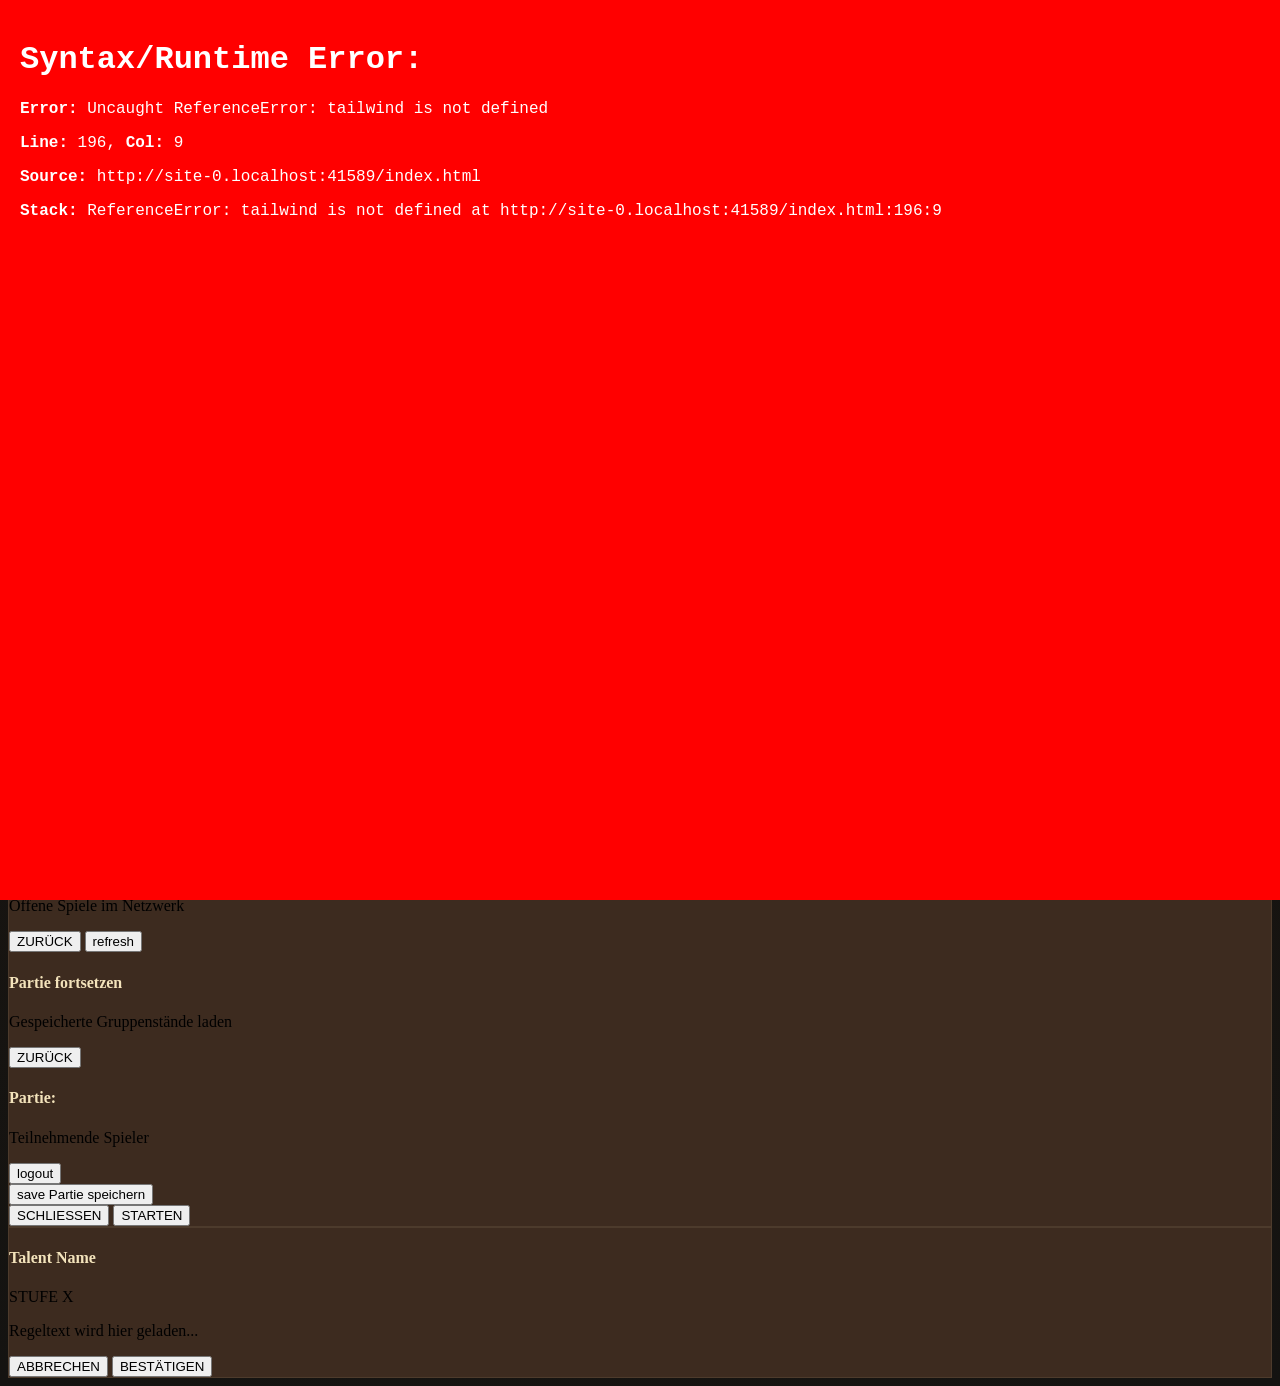
==== index.html @ 29bbc565 "feat: Sync-System Lobby-Erweiterung + openSyncModal Wrapper - Lobby-Spielerkarten: Heldenportraet, H" ====
<!DOCTYPE html>
<html class="dark" lang="de">
<head>
    <meta charset="utf-8"/>
    <link rel="icon" type="image/png" href="icon.png"/>
    <script>
    // Beautiful Medieval Custom Alert Modal Interceptor
    window.alert = function(message) {
        const existing = document.getElementById('custom-alert-popup');
        if (existing) existing.remove();

        const alertHtml = `
            <div id="custom-alert-popup" class="fixed inset-0 z-[9999] flex items-center justify-center p-4 animate-fade-in" style="font-family: 'Noto Serif', serif; color: #e5e2e1;">
                <div class="absolute inset-0 bg-black/80 backdrop-blur-sm" onclick="document.getElementById('custom-alert-popup').remove()"></div>
                <div class="wood-card w-full max-w-sm p-6 relative shadow-2xl border-2 border-secondary/40 text-center animate-scale-up">
                    <div class="flex justify-center mb-3">
                        <span class="material-symbols-outlined text-secondary text-5xl">auto_awesome</span>
                    </div>
                    <h4 class="font-headline text-lg text-primary mb-2 italic">Aufmerksamkeit</h4>
                    <p class="text-on-surface text-xs leading-relaxed mb-5" style="color: #e5e2e1;">${message.replace(/\n/g, '<br>')}</p>
                    <button onclick="document.getElementById('custom-alert-popup').remove()" 
                            class="w-full bg-secondary text-on-secondary py-2.5 font-headline font-bold uppercase text-[10px] tracking-widest hover:brightness-110 active:scale-95 transition-all shadow-md">
                        SCHLIESSEN
                    </button>
                </div>
            </div>
        `;
        document.body.insertAdjacentHTML('beforeend', alertHtml);
    };

    // Universal Local Asset Path Clean-up and URL-encoding Interceptor
    (function() {
        const cleanAndEncode = function(val) {
            if (typeof val === 'string' && val.length > 0 && !val.startsWith('data:') && !val.startsWith('http:') && !val.startsWith('https:')) {
                // Decode first to prevent double percent-encoding
                let clean = val;
                try {
                    clean = decodeURIComponent(clean);
                } catch(e) {
                    try {
                        clean = decodeURI(clean);
                    } catch(err) {}
                }
                
                // Recovery replacements for Latin-1 interpreted UTF-8 corruptions before lowercase
                clean = clean.replace(/Ã¤/g, 'ae');
                clean = clean.replace(/Ã¶/g, 'oe');
                clean = clean.replace(/Ã¼/g, 'ue');
                clean = clean.replace(/ÃŸ/g, 'ss');
                clean = clean.replace(/Ã„/g, 'ae');
                clean = clean.replace(/Ã–/g, 'oe');
                clean = clean.replace(/Ãœ/g, 'ue');
                clean = clean.replace(/Ã\u0084/g, 'ae');
                clean = clean.replace(/Ã\u201e/g, 'ae');

                // Map to lowercase to standardize
                clean = clean.toLowerCase();

                // Recovery replacements for lowercase Latin-1 interpreted UTF-8 corruptions
                clean = clean.replace(/ã¤/g, 'ae');
                clean = clean.replace(/ã¶/g, 'oe');
                clean = clean.replace(/ã¼/g, 'ue');
                clean = clean.replace(/ãÿ/g, 'ss');

                // Ultimate fallback regex-based healing of encoding corruptions in folder/file names
                clean = clean.replace(/h[^a-z0-9\/]ndler/g, 'haendler');
                clean = clean.replace(/r[^a-z0-9\/]stung/g, 'ruestung');
                clean = clean.replace(/r[^a-z0-9\/]stungen/g, 'ruestungen');
                clean = clean.replace(/str[^a-z0-9\/]flings/g, 'straeflings');
                
                // If the path contains "bilder_karten/" or "bilder karten/", extract starting from it
                let idx = clean.indexOf('bilder_karten/');
                if (idx === -1) {
                    idx = clean.indexOf('bilder karten/');
                }
                
                if (idx !== -1) {
                    // Extract relative path from "bilder_karten/" onwards
                    clean = clean.substring(idx);
                } else {
                    // Otherwise strip relative parent directories if present
                    clean = clean.replace(/^\.\.\/\.\.\//, '');
                }
                
                // Perform robust ASCII space-to-underscore and Umlaut sanitization
                clean = clean.replace(/ /g, '_');
                clean = clean.replace(/,/g, '');
                clean = clean.replace(/ä/g, 'ae');
                clean = clean.replace(/ö/g, 'oe');
                clean = clean.replace(/ü/g, 'ue');
                clean = clean.replace(/ß/g, 'ss');
                clean = clean.replace(/&/g, 'und');
                clean = clean.replace(/´/g, '');
                clean = clean.replace(/`/g, '');
                clean = clean.replace(/'/g, '');
                
                return encodeURI(clean);
            }
            return val;
        };

        // Intercept HTMLImageElement.src setter
        const imgDescriptor = Object.getOwnPropertyDescriptor(HTMLImageElement.prototype, 'src');
        if (imgDescriptor && imgDescriptor.set) {
            const originalImgSet = imgDescriptor.set;
            Object.defineProperty(HTMLImageElement.prototype, 'src', {
                set: function(val) {
                    originalImgSet.call(this, cleanAndEncode(val));
                },
                get: imgDescriptor.get,
                configurable: true,
                enumerable: true
            });
        }

        // Intercept HTMLAudioElement.src setter
        const audioDescriptor = Object.getOwnPropertyDescriptor(HTMLAudioElement.prototype, 'src') 
            || Object.getOwnPropertyDescriptor(HTMLMediaElement.prototype, 'src');
        if (audioDescriptor && audioDescriptor.set) {
            const originalAudioSet = audioDescriptor.set;
            Object.defineProperty(HTMLAudioElement.prototype, 'src', {
                set: function(val) {
                    originalAudioSet.call(this, cleanAndEncode(val));
                },
                get: audioDescriptor.get,
                configurable: true,
                enumerable: true
            });
        }

        // Setup MutationObserver to intercept and sanitize all image and audio elements added via innerHTML/DOM mutation
        const sanitizeElement = function(el) {
            if (el.tagName === 'IMG') {
                let srcVal = el.getAttribute('src');
                if (srcVal) {
                    let clean = cleanAndEncode(srcVal);
                    if (el.getAttribute('src') !== clean) {
                        el.setAttribute('src', clean);
                    }
                }
            } else if (el.tagName === 'AUDIO') {
                let srcVal = el.getAttribute('src');
                if (srcVal) {
                    let clean = cleanAndEncode(srcVal);
                    if (el.getAttribute('src') !== clean) {
                        el.setAttribute('src', clean);
                    }
                }
            }
        };

        const observer = new MutationObserver(function(mutations) {
            mutations.forEach(function(mutation) {
                if (mutation.type === 'childList') {
                    mutation.addedNodes.forEach(function(node) {
                        if (node.nodeType === Node.ELEMENT_NODE) {
                            sanitizeElement(node);
                            node.querySelectorAll('img, audio').forEach(sanitizeElement);
                        }
                    });
                } else if (mutation.type === 'attributes') {
                    sanitizeElement(mutation.target);
                }
            });
        });

        observer.observe(document.documentElement, {
            childList: true,
            subtree: true,
            attributes: true,
            attributeFilter: ['src']
        });
    })();
    </script>
    <script>
    window.onerror = function(message, source, lineno, colno, error) {
        var div = document.createElement('div');
        div.style.position = 'fixed';
        div.style.inset = '0';
        div.style.background = 'red';
        div.style.color = 'white';
        div.style.zIndex = '9999';
        div.style.padding = '20px';
        div.style.fontFamily = 'monospace';
        div.style.fontSize = '16px';
        div.style.overflow = 'auto';
        div.innerHTML = '<h1>Syntax/Runtime Error:</h1><p><b>Error:</b> ' + message + '</p><p><b>Line:</b> ' + lineno + ', <b>Col:</b> ' + colno + '</p><p><b>Source:</b> ' + source + '</p><p><b>Stack:</b> ' + (error ? error.stack : 'N/A') + '</p>';
        document.documentElement.appendChild(div);
    };
    </script>
    <meta content="width=device-width, initial-scale=1.0" name="viewport"/>
    <title>Stitch RPG Companion</title>
    <script src="tailwind.min.js"></script>
    <link href="material-symbols.css" rel="stylesheet"/>
    <script id="tailwind-config">
        tailwind.config = {
            darkMode: "class",
            theme: {
                extend: {
                    "colors": {
                        "tertiary": "#e7e3e3",
                        "secondary-fixed-dim": "#e4c375",
                        "on-error": "#690005",
                        "inverse-surface": "#e7e2dd",
                        "secondary": "#e4c375",
                        "secondary-container": "#5c4601",
                        "on-tertiary-container": "#555353",
                        "primary": "#f3e3bb",
                        "surface": "#141311",
                        "tertiary-container": "#cbc7c7",
                        "surface-container": "#211f1d",
                        "on-surface-variant": "#cdc6b8",
                        "tertiary-fixed": "#e6e1e1",
                        "on-primary-container": "#5d5335",
                        "tertiary-fixed-dim": "#c9c6c5",
                        "secondary-fixed": "#ffdf97",
                        "on-secondary-fixed-variant": "#5a4300",
                        "surface-bright": "#3b3936",
                        "surface-variant": "#363431",
                        "outline-variant": "#4b463c",
                        "background": "#141311",
                        "on-primary": "#383015",
                        "primary-fixed-dim": "#d4c59f",
                        "on-secondary": "#3e2e00",
                        "on-tertiary-fixed-variant": "#484646",
                        "on-secondary-fixed": "#251a00",
                        "surface-container-high": "#2b2a27",
                        "on-primary-fixed-variant": "#504629",
                        "on-background": "#e7e2dd",
                        "on-secondary-container": "#d5b569",
                        "error-container": "#93000a",
                        "on-tertiary-fixed": "#1c1b1b",
                        "on-primary-fixed": "#221b03",
                        "surface-tint": "#d4c59f",
                        "primary-container": "#d6c7a1",
                        "outline": "#969084",
                        "on-error-container": "#ffdad6",
                        "surface-dim": "#141311",
                        "on-surface": "#e7e2dd",
                        "surface-container-low": "#1d1b19",
                        "inverse-primary": "#695e3f",
                        "surface-container-lowest": "#0f0e0c",
                        "primary-fixed": "#f1e1ba",
                        "on-tertiary": "#313030",
                        "inverse-on-surface": "#32302d",
                        "error": "#ffb4ab",
                        "surface-container-highest": "#363431"
                    },
                    "borderRadius": {
                        "DEFAULT": "0.25rem",
                        "lg": "0.5rem",
                        "xl": "0.75rem",
                        "full": "9999px"
                    },
                    "spacing": {
                        "stack-sm": "8px",
                        "margin-page": "40px",
                        "unit": "8px",
                        "stack-lg": "32px",
                        "container-max": "1200px",
                        "stack-md": "16px",
                        "gutter": "24px"
                    },
                    "fontFamily": {
                        "headline-md": ["Newsreader"],
                        "body-md": ["Work Sans"],
                        "label-md": ["Work Sans"],
                        "headline-xl": ["Newsreader"],
                        "body-lg": ["Work Sans"],
                        "headline-lg": ["Newsreader"],
                        "label-sm": ["Work Sans"],
                        "headline": ["Newsreader", "serif"],
                        "body": ["Work Sans", "sans-serif"]
                    },
                    "fontSize": {
                        "headline-md": ["24px", {"lineHeight": "1.3", "fontWeight": "500"}],
                        "body-md": ["16px", {"lineHeight": "1.6", "fontWeight": "400"}],
                        "label-md": ["14px", {"lineHeight": "1.4", "letterSpacing": "0.05em", "fontWeight": "600"}],
                        "headline-xl": ["48px", {"lineHeight": "1.1", "letterSpacing": "-0.02em", "fontWeight": "600"}],
                        "body-lg": ["18px", {"lineHeight": "1.6", "fontWeight": "400"}],
                        "headline-lg": ["32px", {"lineHeight": "1.2", "fontWeight": "500"}],
                        "label-sm": ["12px", {"lineHeight": "1.4", "letterSpacing": "0.1em", "fontWeight": "500"}]
                    }
                },
            },
        }
    </script>
    <style>
        @keyframes fadeIn {
            from { opacity: 0; }
            to { opacity: 1; }
        }
        @keyframes scaleUp {
            from { transform: scale(0.95); opacity: 0; }
            to { transform: scale(1); opacity: 1; }
        }
        .animate-fade-in {
            animation: fadeIn 0.15s ease-out forwards;
        }
        .animate-scale-up {
            animation: scaleUp 0.2s cubic-bezier(0.34, 1.56, 0.64, 1) forwards;
        }

        .leather-texture {
            background-color: #141311;
            background-image: radial-gradient(circle at 50% 50%, rgba(42, 27, 14, 0.4) 0%, rgba(20, 19, 17, 1) 100%);
        }
        .wood-card {
            background-color: #3D2B1F;
            border: 1px solid rgba(212, 197, 159, 0.1);
            position: relative;
        }
        .wood-card::before {
            content: "";
            position: absolute;
            top: 0; left: 0; right: 0; bottom: 0;
            background-image: url(https://lh3.googleusercontent.com/aida-public/[base64]);
            opacity: 0.05;
            pointer-events: none;
        }
        .parchment-accent { color: #f3e3bb; }
        .gilden-select {
            background-color: #211f1d;
            border: 1px solid #4b463c;
            color: #d4c59f;
            padding: 4px 12px;
            font-family: 'Work Sans', sans-serif;
            font-size: 14px;
            border-radius: 0.25rem;
            appearance: none;
            -webkit-appearance: none;
            -moz-appearance: none;
            background-image: none !important;
            cursor: pointer;
        }
        .modal-overlay {
            background-color: rgba(0, 0, 0, 0.85);
            backdrop-filter: blur(4px);
        }
        .no-scrollbar::-webkit-scrollbar { display: none; }
        .no-scrollbar { -ms-overflow-style: none; scrollbar-width: none; }
        
        .custom-scrollbar::-webkit-scrollbar { width: 4px; }
        .custom-scrollbar::-webkit-scrollbar-track { background: rgba(0,0,0,0.2); }
        .custom-scrollbar::-webkit-scrollbar-thumb { background: #4b463c; }

        /* Force hide video controls, play buttons, and overlays on WebKit/Blink (Android/iOS) */
        video::-webkit-media-controls {
            display: none !important;
        }
        video::-webkit-media-controls-enclosure {
            display: none !important;
        }
        video::-webkit-media-controls-panel {
            display: none !important;
        }
        video::-webkit-media-controls-play-button {
            display: none !important;
        }
        video::-webkit-media-controls-overlay-play-button {
            display: none !important;
        }
        video {
            pointer-events: none !important;
        }

        /* Combat Simulator Styles */
        .grid-battlefield {
            display: grid;
            grid-template-columns: repeat(15, 1fr);
            grid-template-rows: repeat(15, 1fr);
            width: 100%;
            max-width: 390px;
            aspect-ratio: 1 / 1;
            border: 2px solid #e9c176;
            background-color: #0e0e0e;
            position: relative;
            margin: 0 auto;
        }
        .grid-cell {
            border: 1px solid rgba(233, 193, 118, 0.1);
            display: flex;
            align-items: center;
            justify-content: center;
            font-family: 'Newsreader', serif;
            font-weight: 800;
            color: #e9c176;
            font-size: 0.8rem;
            cursor: pointer;
        }
        .grid-cell.highlight {
            background-color: rgba(233, 193, 118, 0.2);
        }
        .bento-action-button {
            transition: all 0.2s ease-out;
            border: 1px solid rgba(233, 193, 118, 0.15);
        }
        .bento-action-button:disabled {
            opacity: 0.3;
            cursor: not-allowed;
            background-color: #1a1a1a;
        }
        .flash-red-overlay {
            pointer-events: none;
            position: absolute;
            inset: 0;
            z-index: 50;
        }
        @keyframes flash-green {
            0%, 100% { background-color: transparent; }
            50% { background-color: rgba(34, 197, 94, 0.2); }
        }
        @keyframes flash-red {
            0%, 100% { background-color: transparent; }
            50% { background-color: rgba(239, 68, 68, 0.4); }
        }
        .animate-flash-green {
            animation: flash-green 1.5s infinite;
        }
        .animate-flash-red {
            animation: flash-red 0.2s 3;
        }

        .parchment-texture {
            background-image: url(https://lh3.googleusercontent.com/aida-public/[base64]);
            background-color: #211f1d;
        }
        .inner-gold-stroke {
            box-shadow: inset 0 0 0 1px rgba(212, 197, 159, 0.1);
        }
        .ink-bleed {
            filter: contrast(120%) brightness(90%);
        }
        /* New Questlog Styles */
        .wax-seal {
            background: radial-gradient(circle at 30% 30%, #93000a 0%, #690005 100%);
            border: 2px solid #5c4601;
        }
        .parchment-glow {
            box-shadow: inset 0 0 40px rgba(243, 227, 187, 0.05);
        }
        html, body {
            overflow-y: auto !important;
            height: auto !important;
            min-height: 100% !important;
            -webkit-overflow-scrolling: touch !important;
        }

        @media (max-width: 768px) {
            html {
                font-size: 12px !important;
            }
            body {
                font-size: 12px !important;
            }
            
            /* Make top bar and bottom nav bar compact to save space */
            header.bg-surface-dim {
                padding: 8px 12px !important;
                height: auto !important;
                min-height: 56px !important;
            }
            header.bg-surface-dim img {
                width: 32px !important;
                height: 32px !important;
            }
            header.bg-surface-dim h1 {
                font-size: 18px !important;
            }
            nav.fixed.bottom-0 {
                height: 60px !important;
            }
            nav.fixed.bottom-0 button {
                min-width: 52px !important;
                padding: 4px !important;
            }
            nav.fixed.bottom-0 button .material-symbols-outlined {
                font-size: 20px !important;
            }
            nav.fixed.bottom-0 button span.text-\[10px\] {
                font-size: 8px !important;
            }
            
            /* Main content padding reduction */
            main {
                padding-bottom: 80px !important;
                padding-left: 12px !important;
                padding-right: 12px !important;
            }
            
            /* Bento grid responsiveness */
            .grid-cols-12 {
                grid-template-columns: repeat(1, minmax(0, 1fr)) !important;
            }
            .md\:col-span-4, .md\:col-span-8, .md\:col-span-3, .md\:col-span-9 {
                grid-column: span 1 / span 1 !important;
            }
            
            /* Custom popups and modals mobile scroll fix */
            .fixed.inset-0.z-\[100\], 
            .fixed.inset-0.z-\[110\],
            .fixed.inset-0.z-50.flex.items-center {
                align-items: flex-start !important;
                justify-content: center !important;
                overflow-y: auto !important;
                padding: 16px 12px !important;
                -webkit-overflow-scrolling: touch !important;
            }
            
            /* Modal wood cards should grow naturally, not be capped at 90vh */
            .wood-card {
                max-height: none !important;
                height: auto !important;
                overflow: visible !important;
                padding: 16px !important;
                width: 100% !important;
                max-width: 450px !important;
            }
            .wood-card.max-w-5xl, .wood-card.max-w-4xl {
                max-height: none !important;
                height: auto !important;
                overflow: visible !important;
            }
            
            /* Hero Selection Grid: 2 columns on mobile */
            .grid.grid-cols-3 {
                grid-template-columns: repeat(2, minmax(0, 1fr)) !important;
                gap: 12px !important;
                max-height: none !important;
                overflow: visible !important;
            }
            .grid.grid-cols-3 button {
                width: 100% !important;
            }
            
            /* Detail Modal Hero Image size reduction & center */
            .wood-card.max-w-4xl.flex-col.md\:flex-row {
                flex-direction: column !important;
                gap: 16px !important;
            }
            .w-full.md\:w-1\/2.aspect-square {
                width: 140px !important;
                height: 140px !important;
                margin: 0 auto !important;
                aspect-ratio: 1/1 !important;
            }
            
            /* Combat Simulator grid-battlefield mobile support */
            .grid-battlefield {
                width: 100% !important;
                max-width: 320px !important;
                height: auto !important;
                aspect-ratio: 1 / 1 !important;
                margin: 0 auto !important;
            }
            
            /* Button adjustments */
            button {
                padding: 10px 12px !important;
            }
        }
    </style>
</head>
<body class="leather-texture min-h-screen text-on-surface font-body selection:bg-secondary/30 flex flex-col">
    <!-- Video Intro Overlay with Spinner -->
    <div id="intro-overlay" class="fixed inset-0 z-[999] bg-black flex items-center justify-center">
        <div id="intro-spinner" class="absolute z-10 flex flex-col items-center gap-3">
            <div class="w-12 h-12 border-4 border-secondary border-t-transparent rounded-full animate-spin"></div>
            <p class="text-[10px] text-secondary font-headline uppercase tracking-widest italic">Lade Abenteuer...</p>
        </div>
        <video id="intro-video" class="w-full h-full object-contain opacity-0 transition-opacity duration-300" autoplay muted playsinline webkit-playsinline preload="auto">
            <source src="intro.mp4" type="video/mp4">
        </video>
    </div>

    <!-- TopAppBar -->
    <header class="bg-surface-dim shadow-[0_10px_30px_rgba(0,0,0,0.6)] border-b border-outline-variant/20 sticky top-0 z-40 flex flex-col md:flex-row justify-between items-center w-full px-6 md:px-10 h-auto py-2 md:h-20 gap-3">
        <div class="flex items-center gap-4 w-full md:w-auto">
            <div class="relative w-10 h-10 flex items-center justify-center bg-primary/10 rounded-md border border-[#e9c176]/30 shadow-lg overflow-hidden shrink-0">
                <img src="icon.png" onerror="this.style.display='none'; document.getElementById('top-bar-fallback-icon').classList.remove('hidden');" class="absolute inset-0 w-full h-full object-contain" alt="Icon"/>
                <span id="top-bar-fallback-icon" class="hidden material-symbols-outlined text-primary text-2xl font-bold">auto_awesome</span>
            </div>
            <button data-nav="startseite" id="btn-menu" class="text-secondary hover:text-primary transition-colors">
                <span class="material-symbols-outlined text-3xl">menu</span>
            </button>
            <div class="flex flex-col flex-1">
                <div class="flex items-center gap-2">
                    <h1 id="top-hero-name" class="text-primary font-headline text-2xl md:text-3xl leading-none">Ingo der Flotte</h1>
                    <span id="top-hero-level" class="bg-primary/20 text-primary border border-primary/30 px-2 py-0.5 rounded text-[10px] uppercase font-bold tracking-widest">Level 14</span>
                </div>
                <div class="mt-1 relative w-full flex items-center gap-2">
                    <select id="top-chapter-select" class="gilden-select !bg-transparent border-none !p-0 !h-auto text-on-surface-variant text-[11px] font-label-sm uppercase tracking-wider">
                        <option value="1">Kapitel 1: Die Ankunft</option>
                        <option value="2">Kapitel 2: Die ersten Prüfungen</option>
                        <option value="3" selected>Kapitel 3: Artefakte der Ur-Ahnen</option>
                        <option value="4">Kapitel 4: Der Überfall</option>
                        <option value="5">Kapitel 5: Die Entscheidung</option>
                    </select>
                </div>
            </div>
        </div>
        <div class="flex items-center gap-3 w-full md:w-auto justify-end">
            <!-- Kapitel bestätigen Button -->
            <button id="btn-confirm-chapter" onclick="window.confirmChapterSelection()" class="bg-secondary text-on-secondary px-3 py-1.5 text-[9px] font-headline uppercase font-bold tracking-wider rounded-sm hover:brightness-110 active:scale-95 transition-all shadow-md">Kapitel bestätigen</button>
            <!-- Audio Toggle Button -->
            <button onclick="window.BGM?.toggleMute(); this.querySelector('.material-symbols-outlined').innerText = window.BGM?.isMuted ? 'volume_off' : 'volume_up';" class="text-secondary hover:text-primary transition-all p-2 rounded bg-surface-container-high border border-outline-variant/30 flex items-center justify-center shadow-md" title="Musik an/aus">
                <span class="material-symbols-outlined text-lg">volume_up</span>
            </button>
            <!-- Sync Status Button -->
            <button onclick="window.openSyncModal()" class="text-secondary hover:text-primary transition-all p-2 rounded bg-surface-container-high border border-outline-variant/30 flex items-center justify-center shadow-md" id="btn-sync" title="Partie-Synchronisation">
                <span class="material-symbols-outlined text-lg text-red-500" id="sync-icon">sync_disabled</span>
            </button>
            <div class="flex items-center gap-2 px-4 py-1 bg-surface-container-high rounded-sm border border-outline-variant/30">
                <span id="top-ore-display" class="font-bold text-secondary">1.450 Erz</span>
            </div>
        </div>
    </header>

    <!-- Main Content Area -->
    <main id="app-content" class="flex-grow pb-24">
        <!-- Content will be injected here -->
    </main>

    <!-- BottomNavBar -->
    <nav class="fixed bottom-0 left-0 w-full z-40 flex justify-around items-center bg-surface-container-high h-20 shadow-[0_-15px_35px_rgba(0,0,0,0.5)] border-t border-outline-variant/30 overflow-x-auto no-scrollbar">
        <button data-nav="status" id="nav-status" class="nav-item flex flex-col items-center justify-center text-on-tertiary-container h-full min-w-[72px] px-2 opacity-60 hover:bg-surface-variant/50 transition-all duration-200">
            <span class="material-symbols-outlined">person_4</span>
            <span class="text-[10px] uppercase tracking-widest mt-1">Status</span>
        </button>
        <button data-nav="beutel" id="nav-beutel" class="nav-item flex flex-col items-center justify-center text-on-tertiary-container h-full min-w-[72px] px-2 opacity-60 hover:bg-surface-variant/50 transition-all duration-200">
            <span class="material-symbols-outlined">shopping_bag</span>
            <span class="text-[10px] uppercase tracking-widest mt-1">Beutel</span>
        </button>
        <button data-nav="handeln" id="nav-handeln" class="nav-item flex flex-col items-center justify-center text-on-tertiary-container h-full min-w-[72px] px-2 opacity-60 hover:bg-surface-variant/50 transition-all duration-200">
            <span class="material-symbols-outlined">currency_exchange</span>
            <span class="text-[10px] uppercase tracking-widest mt-1">Handeln</span>
        </button>
        <button data-nav="finden" id="nav-finden" class="nav-item flex flex-col items-center justify-center text-on-tertiary-container h-full min-w-[72px] px-2 opacity-60 hover:bg-surface-variant/50 transition-all duration-200">
            <span class="material-symbols-outlined">search_check</span>
            <span class="text-[10px] uppercase tracking-widest mt-1">Finden</span>
        </button>
        <button data-nav="questlog" id="nav-questlog" class="nav-item flex flex-col items-center justify-center text-on-tertiary-container h-full min-w-[72px] px-2 opacity-60 hover:bg-surface-variant/50 transition-all duration-200">
            <span class="material-symbols-outlined">menu_book</span>
            <span class="text-[10px] uppercase tracking-widest mt-1">Questlog</span>
        </button>
    </nav>

    <!-- Sync Management Modal -->
    <div class="hidden fixed inset-0 z-[60] flex items-center justify-center p-4" id="sync-modal">
        <div class="modal-overlay absolute inset-0" onclick="window.closeSyncModal()"></div>
        <div class="wood-card w-full max-w-md p-8 relative shadow-[0_20px_50px_rgba(0,0,0,0.8)] border-2 border-secondary/30 text-on-surface">
            
            <!-- SCREEN 1: MAIN MENU -->
            <div id="sync-screen-main" class="flex flex-col gap-4">
                <div class="border-b border-outline-variant/30 pb-4 flex justify-between items-center">
                    <div>
                        <h4 class="font-headline text-2xl parchment-accent">Spiel-Synchronisation</h4>
                        <p class="text-[10px] text-on-surface-variant uppercase tracking-widest mt-1" id="sync-status-text">Keine aktive Verbindung</p>
                    </div>
                    <button class="text-secondary hover:text-primary flex items-center justify-center" onclick="window.closeSyncModal()">
                        <span class="material-symbols-outlined text-xl">close</span>
                    </button>
                </div>
                <div class="flex flex-col gap-3 py-4">
                    <button class="w-full bg-secondary text-on-secondary font-bold py-3 rounded-sm hover:brightness-110 active:scale-95 transition-all shadow-md text-sm" onclick="window.SyncManager.showNewPartyScreen()">
                        NEUE PARTIE STARTEN
                    </button>
                    <button class="w-full bg-surface-container-high text-on-surface border border-outline-variant/30 font-bold py-3 rounded-sm hover:bg-surface-container-highest active:scale-95 transition-all text-sm" onclick="window.SyncManager.showJoinScreen()">
                        PARTIE BEITRETEN
                    </button>
                    <button class="w-full bg-surface-container-high text-on-surface border border-outline-variant/30 font-bold py-3 rounded-sm hover:bg-surface-container-highest active:scale-95 transition-all text-sm" onclick="window.SyncManager.showResumeScreen()">
                        PARTIE FORTSETZEN
                    </button>
                    <button class="w-full bg-surface-container-high text-on-surface border border-outline-variant/30 font-bold py-3 rounded-sm hover:bg-surface-container-highest active:scale-95 transition-all text-sm" id="btn-sync-save" onclick="window.SyncManager.saveParty()">
                        PARTIE SPEICHERN
                    </button>
                </div>
                <div class="flex gap-4 mt-4">
                    <button class="flex-1 bg-surface-container-high text-on-surface font-bold py-3 rounded-sm hover:bg-surface-container-highest transition-all" onclick="window.closeSyncModal()">
                        SCHLIESSEN
                    </button>
                </div>
            </div>

            <!-- SCREEN 2: NEW PARTY FORM -->
            <div id="sync-screen-new" class="hidden flex flex-col gap-4">
                <div class="border-b border-outline-variant/30 pb-4">
                    <h4 class="font-headline text-2xl parchment-accent">Neue Partie starten</h4>
                    <p class="text-[10px] text-secondary uppercase tracking-widest mt-1">Geben Sie Ihrer Gruppe einen Namen</p>
                </div>
                <div class="py-4">
                    <label class="block text-xs uppercase tracking-wider text-on-surface-variant mb-2">Partie-Name (z.B. Abenteuer1)</label>
                    <input type="text" id="new-party-name-input" class="w-full bg-surface-container-high border border-outline-variant/30 rounded-sm px-3 py-2 text-on-surface focus:outline-none focus:border-secondary transition-all" placeholder="Name eingeben..."/>
                </div>
                <div class="flex gap-4 mt-4">
                    <button class="flex-1 bg-surface-container-high text-on-surface font-bold py-3 rounded-sm hover:bg-surface-container-highest transition-all" onclick="window.SyncManager.showMainScreen()">
                        ABBRECHEN
                    </button>
                    <button class="flex-1 bg-secondary text-on-secondary font-bold py-3 rounded-sm hover:brightness-110 shadow-lg active:scale-95 transition-all" onclick="window.SyncManager.startNewParty(document.getElementById('new-party-name-input').value)">
                        PARTIE STARTEN
                    </button>
                </div>
            </div>

            <!-- SCREEN 3: JOIN PARTY SCANNER -->
            <div id="sync-screen-join" class="hidden flex flex-col gap-4">
                <div class="border-b border-outline-variant/30 pb-4">
                    <h4 class="font-headline text-2xl parchment-accent">Partie beitreten</h4>
                    <p class="text-[10px] text-secondary uppercase tracking-widest mt-1">Offene Spiele im Netzwerk</p>
                </div>
                <div class="py-4 max-h-60 overflow-y-auto pr-1" id="discovered-parties-list">
                    <!-- Dynamic party list loaded here -->
                </div>
                <div class="flex gap-4 mt-4">
                    <button class="flex-1 bg-surface-container-high text-on-surface font-bold py-3 rounded-sm hover:bg-surface-container-highest transition-all" onclick="window.SyncManager.showMainScreen()">
                        ZURÜCK
                    </button>
                    <button class="bg-secondary text-on-secondary p-3 rounded-sm hover:brightness-110 flex items-center justify-center" onclick="window.SyncManager.startDiscovery()" title="Aktualisieren">
                        <span class="material-symbols-outlined text-lg">refresh</span>
                    </button>
                </div>
            </div>

            <!-- SCREEN 4: RESUME SAVED PARTIES -->
            <div id="sync-screen-resume" class="hidden flex flex-col gap-4">
                <div class="border-b border-outline-variant/30 pb-4">
                    <h4 class="font-headline text-2xl parchment-accent">Partie fortsetzen</h4>
                    <p class="text-[10px] text-secondary uppercase tracking-widest mt-1">Gespeicherte Gruppenstände laden</p>
                </div>
                <div class="py-4 max-h-60 overflow-y-auto pr-1" id="saved-parties-list">
                    <!-- Dynamic saved party list loaded here -->
                </div>
                <div class="flex gap-4 mt-4">
                    <button class="flex-1 bg-surface-container-high text-on-surface font-bold py-3 rounded-sm hover:bg-surface-container-highest transition-all" onclick="window.SyncManager.showMainScreen()">
                        ZURÜCK
                    </button>
                </div>
            </div>

            <!-- SCREEN 5: LOBBY & PLAYER LIST -->
            <div id="sync-screen-lobby" class="hidden flex flex-col gap-4 text-on-surface">
                <div class="border-b border-outline-variant/30 pb-4 flex justify-between items-center">
                    <div>
                        <h4 class="font-headline text-2xl parchment-accent" id="lobby-party-title">Partie-Lobby</h4>
                        <p class="text-[10px] text-secondary uppercase tracking-widest mt-1">Teilnehmende Spieler</p>
                    </div>
                    <button class="text-red-400 hover:text-red-300 flex items-center justify-center p-1 bg-red-950/20 border border-red-900/30 rounded-sm" onclick="window.SyncManager.leaveParty()" title="Lobby verlassen">
                        <span class="material-symbols-outlined text-lg">logout</span>
                    </button>
                </div>
                <div class="py-2 max-h-[28rem] overflow-y-auto pr-1 custom-scrollbar" id="lobby-players-list">
                    <!-- Players listed here with rich cards -->
                </div>
                <div class="flex gap-4 mt-4">
                    <button class="flex-1 bg-surface-container-high text-on-surface font-bold py-3 rounded-sm hover:bg-surface-container-highest transition-all" onclick="window.closeSyncModal()">
                        SCHLIESSEN
                    </button>
                    <button class="flex-1 bg-secondary text-on-secondary font-bold py-3 rounded-sm hover:brightness-110 shadow-lg active:scale-95 transition-all hidden" id="btn-lobby-start" onclick="window.SyncManager.startGame()">
                        STARTEN
                    </button>
                </div>
            </div>

        </div>
    </div>

    <!-- Talent Upgrade Modal -->
    <div class="hidden fixed inset-0 z-[60] flex items-center justify-center p-4" id="talent-modal">
        <div class="modal-overlay absolute inset-0" id="talent-modal-overlay"></div>
        <div class="wood-card w-full max-w-md p-8 relative shadow-[0_20px_50px_rgba(0,0,0,0.8)] border-2 border-secondary/30">
            <div class="flex flex-col gap-4">
                <div class="border-b border-outline-variant/30 pb-4">
                    <h4 class="font-headline text-2xl parchment-accent" id="modal-talent-name">Talent Name</h4>
                    <p class="font-bold text-secondary uppercase tracking-widest mt-1" id="modal-talent-level">STUFE X</p>
                </div>
                <div class="py-4">
                    <p class="text-on-surface leading-relaxed italic" id="modal-talent-explanation">
                        Regeltext wird hier geladen...
                     </p>
                </div>
                <div class="flex gap-4 mt-4">
                    <button class="flex-1 bg-surface-container-high text-on-surface font-bold py-3 rounded-sm hover:bg-surface-container-highest transition-all" onclick="closeTalentModal()">
                        ABBRECHEN
                    </button>
                    <button class="flex-1 bg-secondary text-on-secondary font-bold py-3 rounded-sm hover:brightness-110 shadow-lg active:scale-95 transition-all" id="modal-confirm-btn">
                        BESTÄTIGEN
                    </button>
                </div>
            </div>
        </div>
    </div>

    <script>
        window.onerror = function(msg, url, line, col, error) {
            const stack = error && error.stack ? "\n\nStack:\n" + error.stack : "";
            alert("Fehler erkannt: " + msg + "\nZeile: " + line + "\nDatei: " + url + stack);
            return false;
        };
    </script>
    <script src="items.js" charset="utf-8"></script>
    <script src="quests_data.js" charset="utf-8"></script>
    <script src="enemy3d.js" charset="utf-8"></script>
    <script src="https://cdnjs.cloudflare.com/ajax/libs/paho-mqtt/1.0.1/mqttws31.min.js" type="text/javascript"></script>
    <script src="sync.js" charset="utf-8"></script>
    <script src="app.js" charset="utf-8"></script>
</body>
</html>
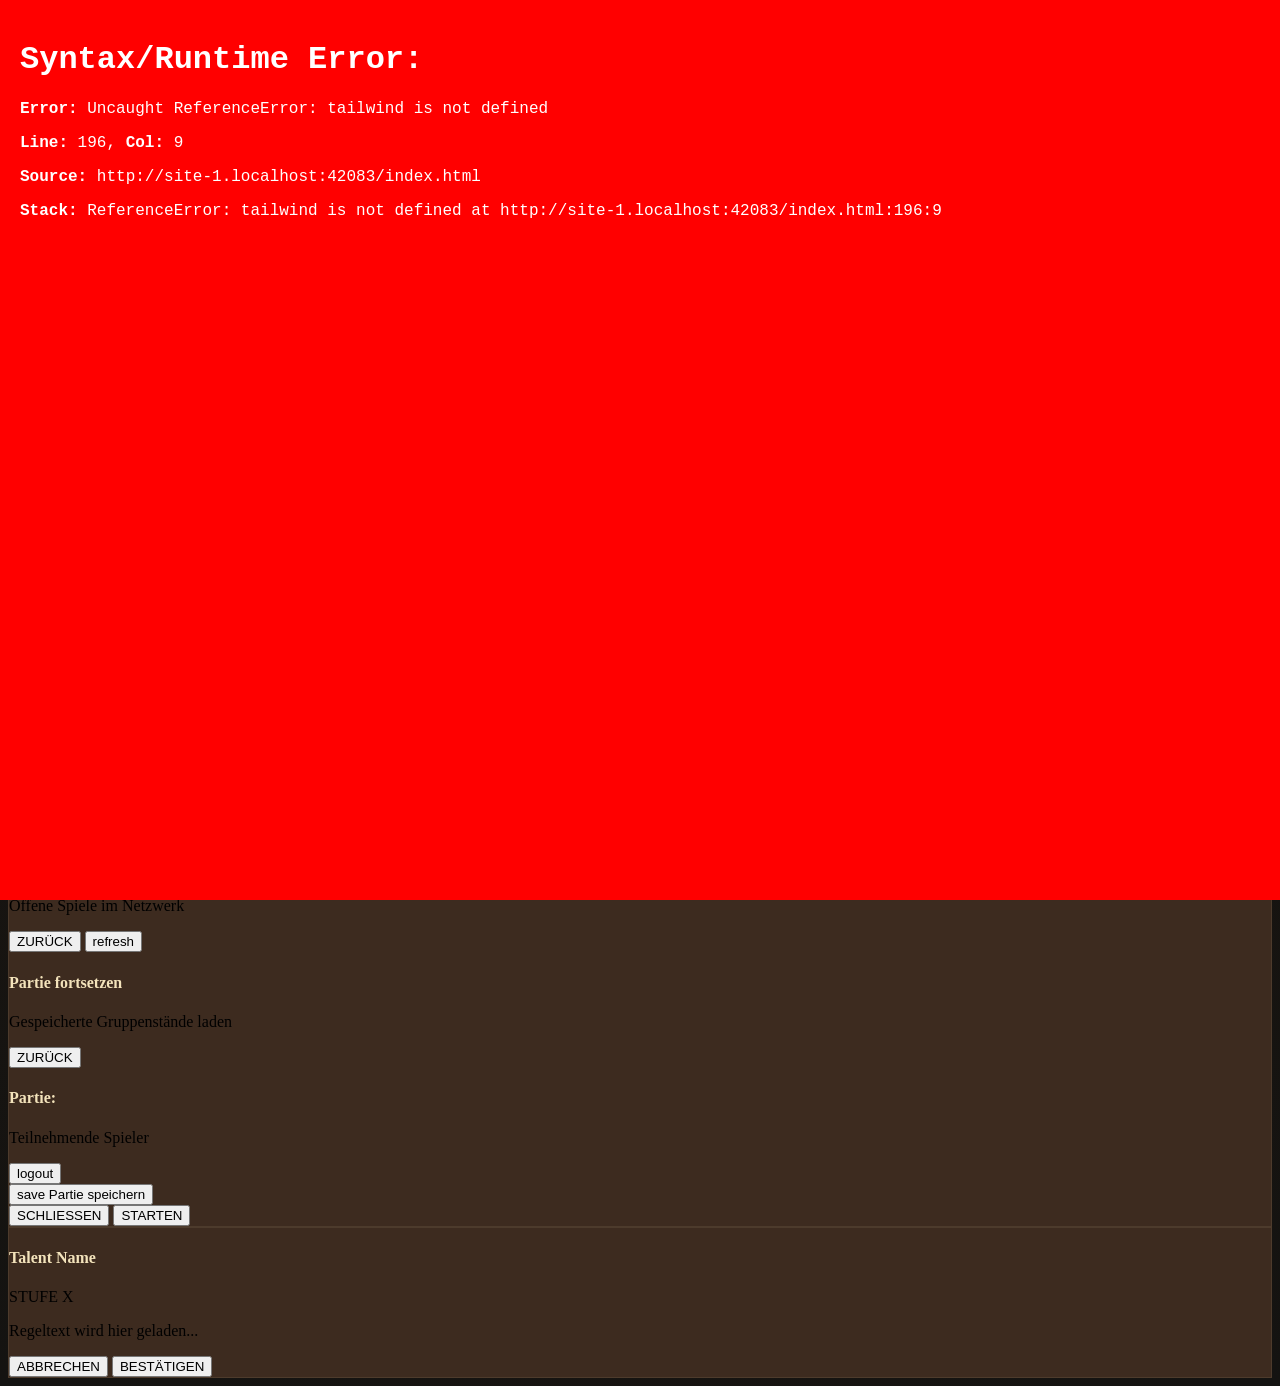
==== commit 8ba17ad9: "fix: Cache invalidation for app.js to fix Mehrfachkampf" ====
--- a/index.html
+++ b/index.html
@@ -802,6 +802,6 @@
     <script src="enemy3d.js" charset="utf-8"></script>
     <script src="https://cdnjs.cloudflare.com/ajax/libs/paho-mqtt/1.0.1/mqttws31.min.js" type="text/javascript"></script>
     <script src="sync.js" charset="utf-8"></script>
-    <script src="app.js" charset="utf-8"></script>
+    <script src="app.js?v=2" charset="utf-8"></script>
 </body>
 </html>
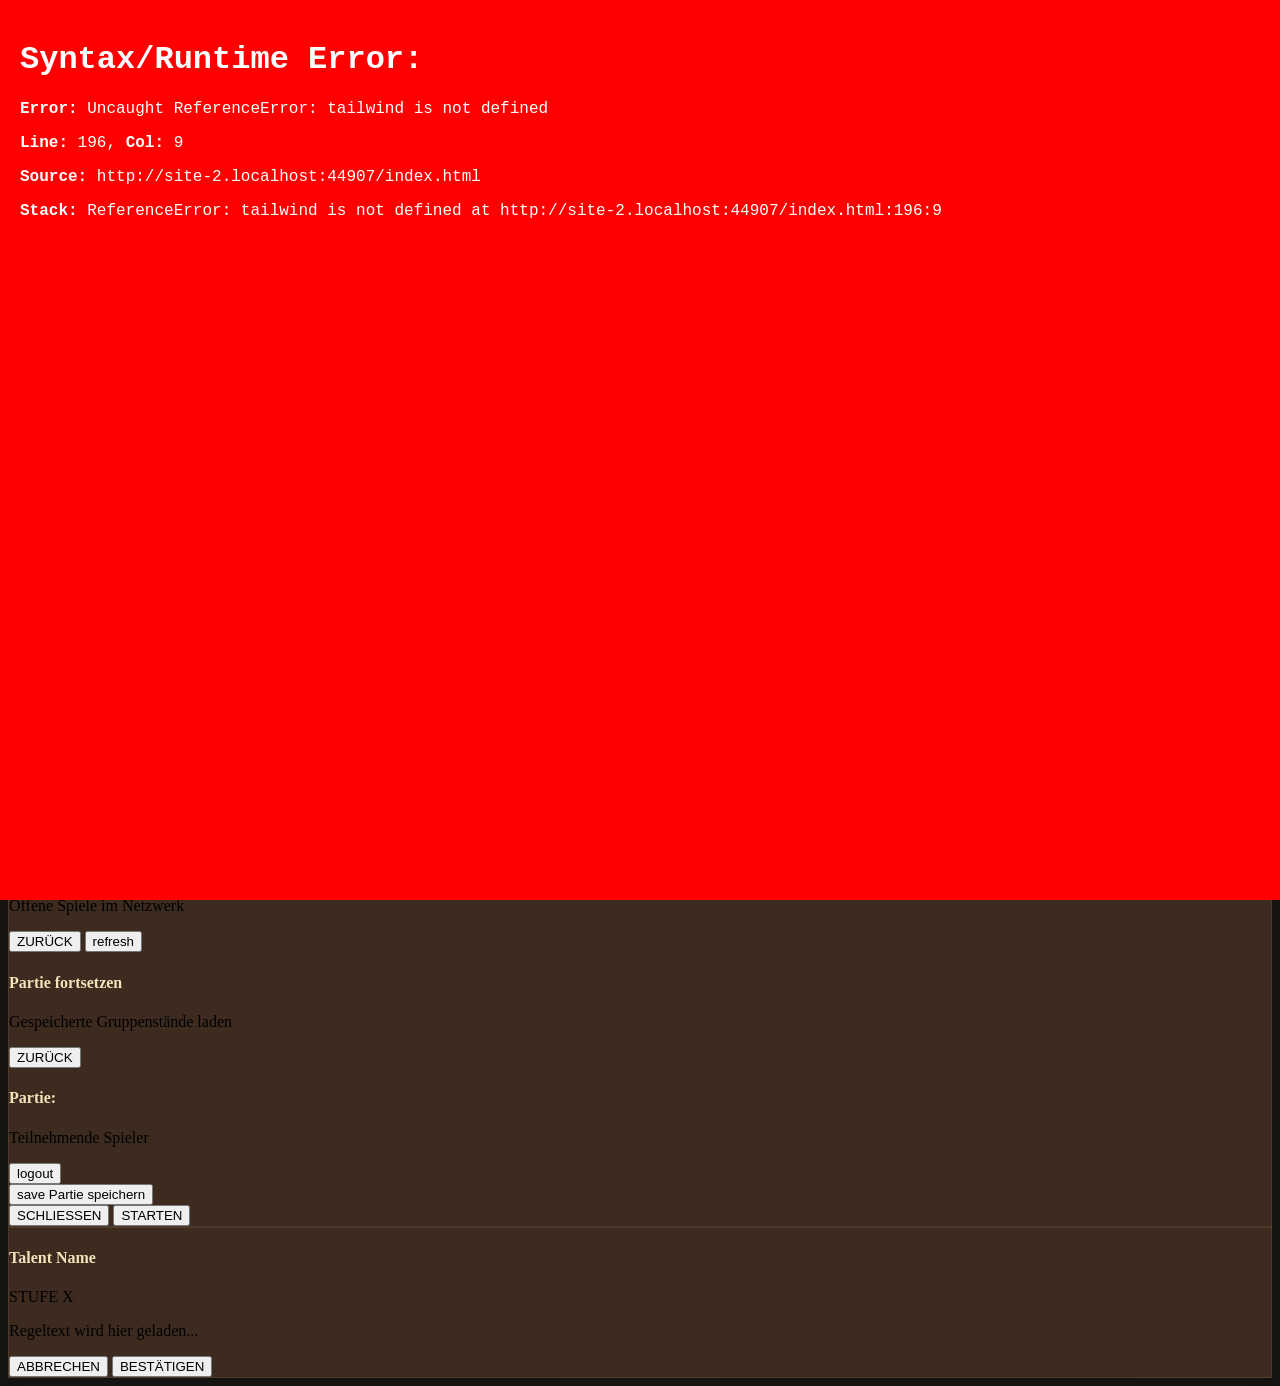
==== commit 817888ba: "fix: Update cache bust versions in index.html" ====
--- a/index.html
+++ b/index.html
@@ -797,11 +797,11 @@
             return false;
         };
     </script>
-    <script src="items.js" charset="utf-8"></script>
-    <script src="quests_data.js" charset="utf-8"></script>
-    <script src="enemy3d.js" charset="utf-8"></script>
+    <script src="items.js?v=3" charset="utf-8"></script>
+    <script src="quests_data.js?v=3" charset="utf-8"></script>
+    <script src="enemy3d.js?v=3" charset="utf-8"></script>
     <script src="https://cdnjs.cloudflare.com/ajax/libs/paho-mqtt/1.0.1/mqttws31.min.js" type="text/javascript"></script>
-    <script src="sync.js" charset="utf-8"></script>
-    <script src="app.js?v=2" charset="utf-8"></script>
+    <script src="sync.js?v=3" charset="utf-8"></script>
+    <script src="app.js?v=3" charset="utf-8"></script>
 </body>
 </html>
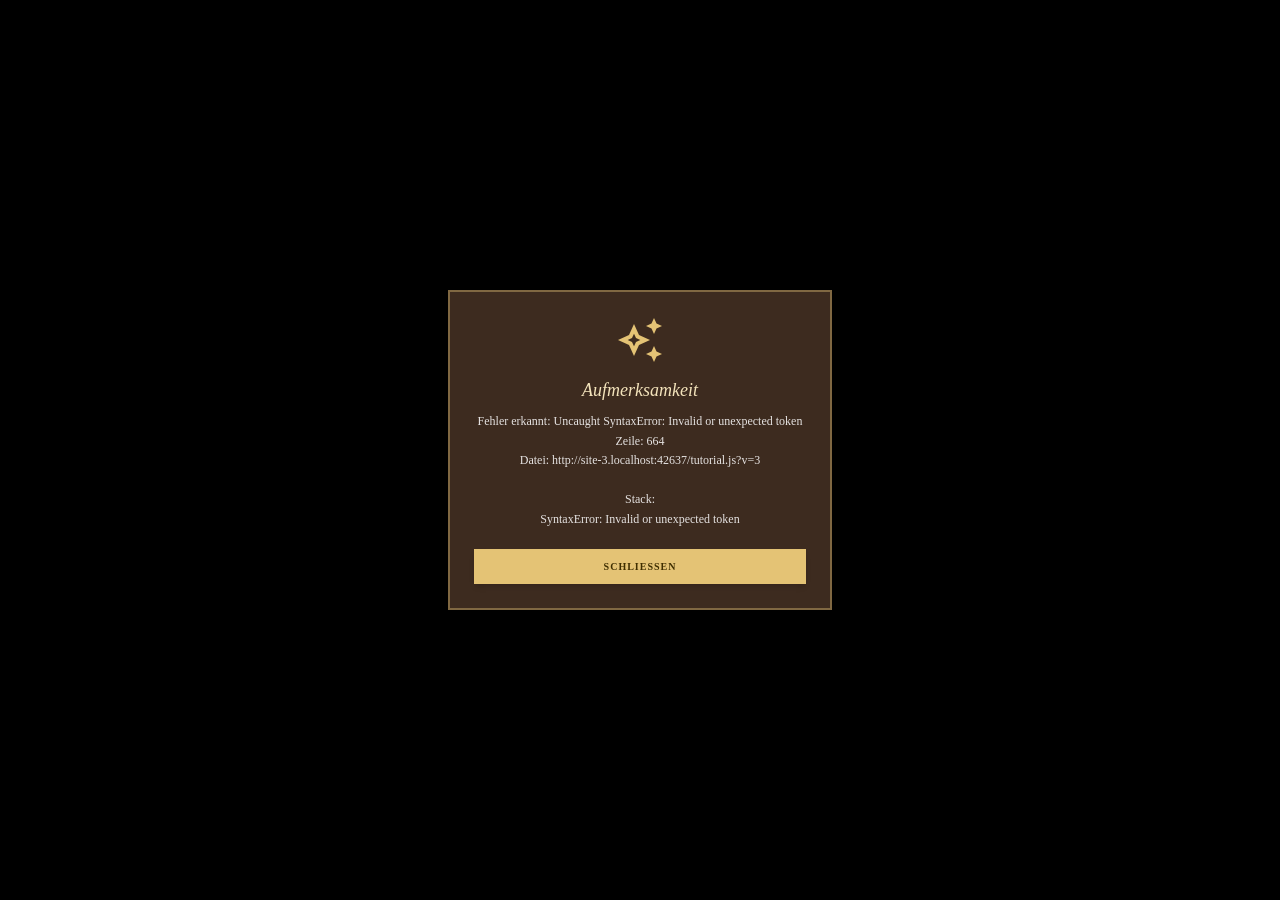
==== commit 0ce77bd5: "Fix buff equip logic and implement interactive step-by-step tutorial system" ====
--- a/index.html
+++ b/index.html
@@ -802,6 +802,7 @@
     <script src="enemy3d.js?v=3" charset="utf-8"></script>
     <script src="https://cdnjs.cloudflare.com/ajax/libs/paho-mqtt/1.0.1/mqttws31.min.js" type="text/javascript"></script>
     <script src="sync.js?v=3" charset="utf-8"></script>
+    <script src="tutorial.js?v=3" charset="utf-8"></script>
     <script src="app.js?v=3" charset="utf-8"></script>
 </body>
 </html>
--- a/material-symbols.css
+++ b/material-symbols.css
@@ -0,0 +1,22 @@
+@font-face {
+  font-family: 'Material Symbols Outlined';
+  font-style: normal;
+  font-weight: 100 700;
+  font-display: block;
+  src: url(material-symbols.ttf) format('truetype');
+}
+
+.material-symbols-outlined {
+  font-family: 'Material Symbols Outlined';
+  font-weight: normal;
+  font-style: normal;
+  font-size: 24px;
+  line-height: 1;
+  letter-spacing: normal;
+  text-transform: none;
+  display: inline-block;
+  white-space: nowrap;
+  word-wrap: normal;
+  direction: ltr;
+  font-variation-settings: 'FILL' 0, 'wght' 400, 'GRAD' 0, 'opsz' 24;
+}
